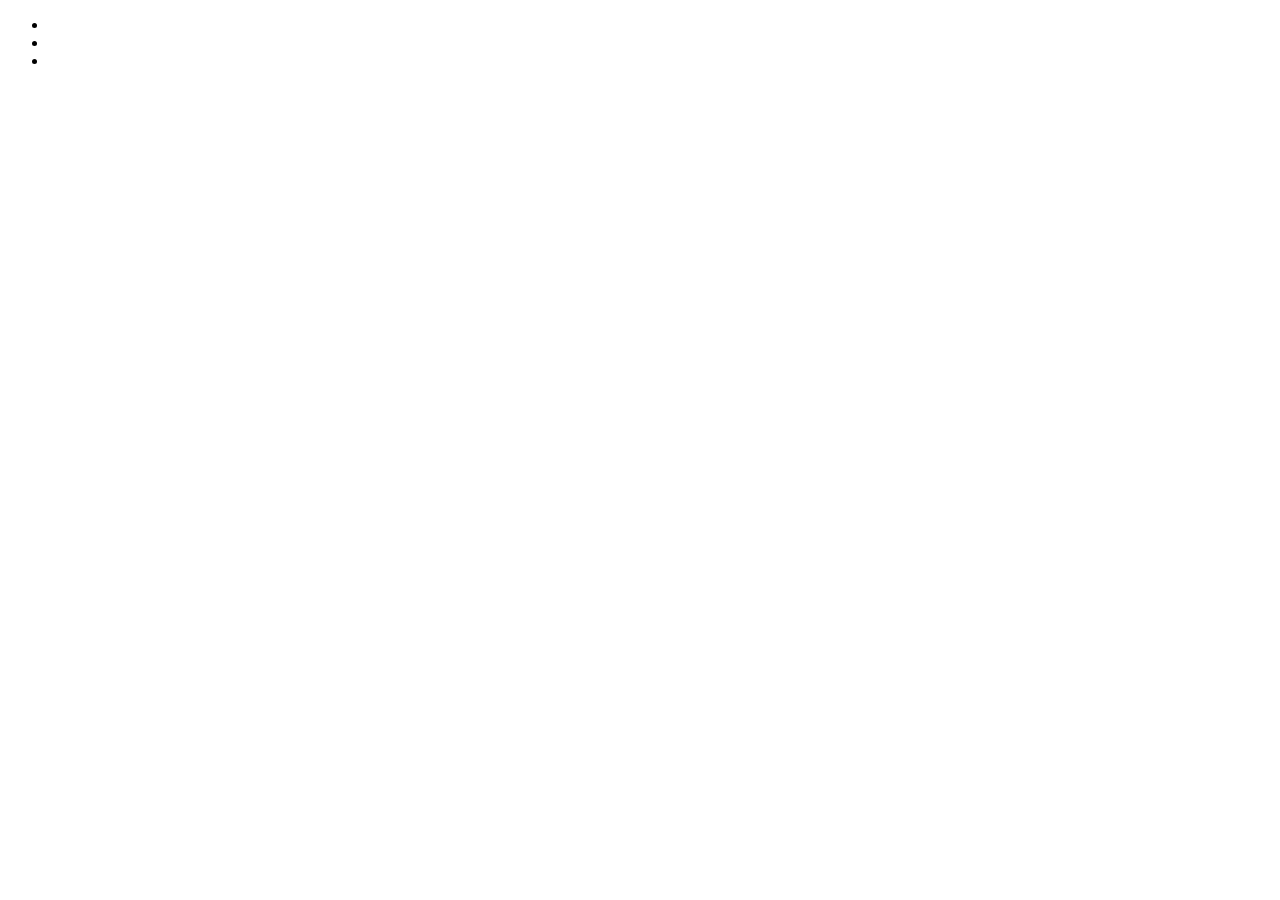
==== index.html @ 7e626dac "index, contacto y styles creados" ====
<!DOCTYPE html>
<html lang="es">

<head>
  <meta charset="UTF-8">
  <meta http-equiv="X-UA-Compatible" content="IE=edge">
  <meta name="viewport" content="width=device-width, initial-scale=1.0">
  <title>Trabajo Clase 13 | incio </title>
</head>

<body>
  <header>
    <ul>
      <li><a href=""></a></li>
      <li><a href=""></a></li>
      <li><a href=""></a></li>
    </ul>
  </header>

</body>

</html>
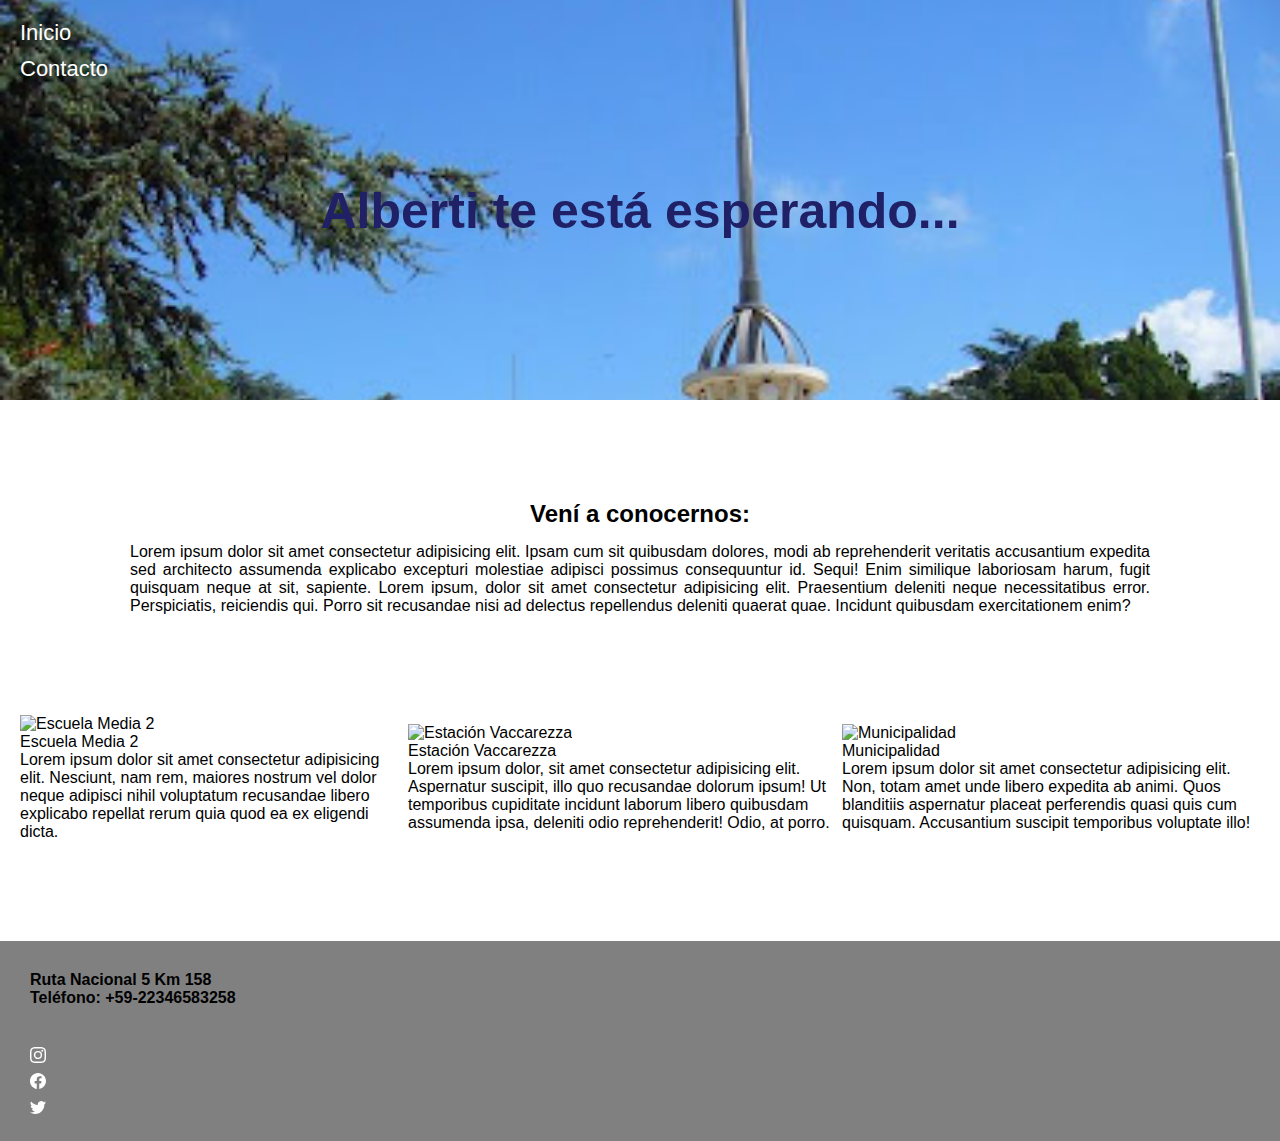
==== commit 196f40e0: "se modificaron html y css según nueva clase de Flexbox" ====
--- a/index.html
+++ b/index.html
@@ -6,17 +6,85 @@
   <meta http-equiv="X-UA-Compatible" content="IE=edge">
   <meta name="viewport" content="width=device-width, initial-scale=1.0">
   <title>Trabajo Clase 13 | incio </title>
+  <link rel="stylesheet" href="./css/styles.css">
 </head>
 
 <body>
   <header>
-    <ul>
-      <li><a href=""></a></li>
-      <li><a href=""></a></li>
-      <li><a href=""></a></li>
-    </ul>
+    <nav class="header">
+      <ul>
+        <li><a href="#">Inicio</a></li>
+        <li><a href="./contacto.html">Contacto</a></li>
+      </ul>
+      <h1>Alberti te está esperando...</h1>
+    </nav>
   </header>
 
+  <main>
+    <section class="seccion-1">
+      <h2>Vení a conocernos:</h2>
+      <p>Lorem ipsum dolor sit amet consectetur adipisicing elit. Ipsam cum sit quibusdam dolores, modi ab reprehenderit
+        veritatis accusantium expedita sed architecto assumenda explicabo excepturi molestiae adipisci possimus
+        consequuntur id. Sequi!
+        Enim similique laboriosam harum, fugit quisquam neque at sit,
+        sapiente. Lorem ipsum, dolor sit amet consectetur adipisicing elit. Praesentium deleniti neque necessitatibus
+        error. Perspiciatis, reiciendis qui. Porro sit recusandae nisi ad delectus repellendus deleniti quaerat quae.
+        Incidunt quibusdam exercitationem enim?</p>
+    </section>
+    <section class="section-2">
+      <div class="foto-1"> <img
+          src="https://www.turismodebolsillo.com.ar/media/novedades/thumbs/1545177910_Alberti-Escuela.jpg"
+          alt="Escuela Media 2" width="250px" height="250px">
+        <figcaption>Escuela Media 2</figcaption>
+        <p>Lorem ipsum dolor sit amet consectetur adipisicing elit. Nesciunt, nam rem, maiores nostrum vel dolor neque
+          adipisci nihil voluptatum recusandae libero explicabo repellat rerum quia quod ea ex eligendi dicta.</p>
+      </div>
+      <div class="foto-2"> <img src="https://th.bing.com/th/id/OIP.VUkh-imaMzaE0lh-AI5VRQHaD4?pid=ImgDet&rs=1"
+          alt="Estación Vaccarezza" width="250px" height="250px">
+        <figcaption>Estación Vaccarezza</figcaption>
+        <p> Lorem ipsum dolor, sit amet consectetur adipisicing elit. Aspernatur suscipit, illo quo recusandae dolorum
+          ipsum! Ut temporibus cupiditate incidunt laborum libero quibusdam assumenda ipsa, deleniti odio reprehenderit!
+          Odio, at porro.</p>
+      </div>
+      <div class="foto-3"> <img
+          src="https://i.pinimg.com/736x/6a/61/2a/6a612a92c8e15ea09c68903e29e2663f--argentina-francisco.jpg"
+          alt="Municipalidad" width="250px" height="250px">
+        <figcaption>Municipalidad</figcaption>
+        <p>Lorem ipsum dolor sit amet consectetur adipisicing elit. Non, totam amet unde libero expedita ab animi. Quos
+          blanditiis aspernatur placeat perferendis quasi quis cum quisquam. Accusantium suscipit temporibus voluptate
+          illo!</p>
+      </div>
+
+    </section>
+  </main>
 </body>
+<footer class="footer-container">
+  <div class="footer-div-1">
+    <ul>
+      <li>Ruta Nacional 5 Km 158</li>
+      <li>Teléfono: +59-22346583258</li>
+    </ul>
+  </div>
+  <ul>
+    <div class="footer-div-2">
+      <li><a href="https://www.instagram.com/municipalidaddealberti/" target="_blank"><svg
+            xmlns="http://www.w3.org/2000/svg" width="16" height="16" fill="currentColor" class="bi bi-instagram"
+            viewBox="0 0 16 16">
+            <path
+              d="M8 0C5.829 0 5.556.01 4.703.048 3.85.088 3.269.222 2.76.42a3.917 3.917 0 0 0-1.417.923A3.927 3.927 0 0 0 .42 2.76C.222 3.268.087 3.85.048 4.7.01 5.555 0 5.827 0 8.001c0 2.172.01 2.444.048 3.297.04.852.174 1.433.372 1.942.205.526.478.972.923 1.417.444.445.89.719 1.416.923.51.198 1.09.333 1.942.372C5.555 15.99 5.827 16 8 16s2.444-.01 3.298-.048c.851-.04 1.434-.174 1.943-.372a3.916 3.916 0 0 0 1.416-.923c.445-.445.718-.891.923-1.417.197-.509.332-1.09.372-1.942C15.99 10.445 16 10.173 16 8s-.01-2.445-.048-3.299c-.04-.851-.175-1.433-.372-1.941a3.926 3.926 0 0 0-.923-1.417A3.911 3.911 0 0 0 13.24.42c-.51-.198-1.092-.333-1.943-.372C10.443.01 10.172 0 7.998 0h.003zm-.717 1.442h.718c2.136 0 2.389.007 3.232.046.78.035 1.204.166 1.486.275.373.145.64.319.92.599.28.28.453.546.598.92.11.281.24.705.275 1.485.039.843.047 1.096.047 3.231s-.008 2.389-.047 3.232c-.035.78-.166 1.203-.275 1.485a2.47 2.47 0 0 1-.599.919c-.28.28-.546.453-.92.598-.28.11-.704.24-1.485.276-.843.038-1.096.047-3.232.047s-2.39-.009-3.233-.047c-.78-.036-1.203-.166-1.485-.276a2.478 2.478 0 0 1-.92-.598 2.48 2.48 0 0 1-.6-.92c-.109-.281-.24-.705-.275-1.485-.038-.843-.046-1.096-.046-3.233 0-2.136.008-2.388.046-3.231.036-.78.166-1.204.276-1.486.145-.373.319-.64.599-.92.28-.28.546-.453.92-.598.282-.11.705-.24 1.485-.276.738-.034 1.024-.044 2.515-.045v.002zm4.988 1.328a.96.96 0 1 0 0 1.92.96.96 0 0 0 0-1.92zm-4.27 1.122a4.109 4.109 0 1 0 0 8.217 4.109 4.109 0 0 0 0-8.217zm0 1.441a2.667 2.667 0 1 1 0 5.334 2.667 2.667 0 0 1 0-5.334z" />
+          </svg></a></li>
+      <li><a href="https://www.facebook.com/municipalidaddealberti/" target="_blank"><svg
+            xmlns="http://www.w3.org/2000/svg" width="16" height="16" fill="currentColor" class="bi bi-facebook"
+            viewBox="0 0 16 16">
+            <path
+              d="M16 8.049c0-4.446-3.582-8.05-8-8.05C3.58 0-.002 3.603-.002 8.05c0 4.017 2.926 7.347 6.75 7.951v-5.625h-2.03V8.05H6.75V6.275c0-2.017 1.195-3.131 3.022-3.131.876 0 1.791.157 1.791.157v1.98h-1.009c-.993 0-1.303.621-1.303 1.258v1.51h2.218l-.354 2.326H9.25V16c3.824-.604 6.75-3.934 6.75-7.951z" />
+          </svg> </a></li>
+      <li> <a href="https://twitter.com/MuniAlberti" target="_blank"><svg xmlns="http://www.w3.org/2000/svg" width="16"
+            height="16" fill="currentColor" class="bi bi-twitter" viewBox="0 0 16 16">
+            <path
+              d="M5.026 15c6.038 0 9.341-5.003 9.341-9.334 0-.14 0-.282-.006-.422A6.685 6.685 0 0 0 16 3.542a6.658 6.658 0 0 1-1.889.518 3.301 3.301 0 0 0 1.447-1.817 6.533 6.533 0 0 1-2.087.793A3.286 3.286 0 0 0 7.875 6.03a9.325 9.325 0 0 1-6.767-3.429 3.289 3.289 0 0 0 1.018 4.382A3.323 3.323 0 0 1 .64 6.575v.045a3.288 3.288 0 0 0 2.632 3.218 3.203 3.203 0 0 1-.865.115 3.23 3.23 0 0 1-.614-.057 3.283 3.283 0 0 0 3.067 2.277A6.588 6.588 0 0 1 .78 13.58a6.32 6.32 0 0 1-.78-.045A9.344 9.344 0 0 0 5.026 15z" />
+          </svg></a></li>
+      <a href=""><i class="fa-brands fa-discord"></i></a>
+</footer>
 
 </html>--- a/css/styles.css
+++ b/css/styles.css
@@ -0,0 +1,129 @@
+ *{
+  margin: 0;
+  padding: 0;
+  box-sizing: border-box;
+  list-style-type: none;
+}
+
+ html{
+  font-family: sans-serif;
+  }
+
+ a {
+  text-decoration: none;
+  color: white;
+  font-size: 22px;
+  
+}
+
+/* header */
+.header li>a:hover{
+ color: coral;
+ font-size:30px;
+}
+
+.header{
+  background-image: url(../assets/Plaza\ Arias.jpg);
+  width: 100%;
+  height: 400px;
+  background-position: center;
+  background-repeat: no-repeat;
+  background-size: cover;
+  background-attachment: fixed;
+  /* display: block; */
+  justify-content: center;
+}
+.header ul{
+  list-style: none;
+  color: white;
+  font-size: 22px;
+  display: flex;
+  flex-direction: column;
+  gap: 10px;
+  padding-left: 20px;
+  padding-top: 20px;
+ }
+
+ h1{
+  font-size: 50px;
+  text-align: center;
+  padding-top: 100px;
+  color: rgb(32, 32, 102);
+}
+
+/* main */
+
+.seccion-1 {
+ display: flex;
+ flex-direction: column;
+ align-items: center;
+ gap: 15px;
+ font-size: bold;
+ padding-top: 100px;
+ margin-left: 130px;
+ margin-right: 130px;
+ margin-bottom: 100px;
+ text-align: justify;
+ }
+
+ .section-2{
+  margin-left: 20px;
+  margin-right: 20px;
+  margin-bottom: 100px;
+  display:flex;
+  flex-direction: row;
+  align-items: center;
+  justify-content: space-evenly;
+  gap: 40x;
+}
+
+/* footer */
+.footer-div-2 >li a:hover {
+  color: coral;
+}
+
+footer{
+  background-color: grey;
+  width: auto;
+  height: 200px;
+  font-family: 'Lucida Sans', 'Lucida Sans Regular', 'Lucida Grande', 'Lucida Sans Unicode', Geneva, Verdana, sans-serif;
+  font-weight: bold;
+  display: flex;
+  flex-wrap: wrap;
+}
+.footer-container{
+  display: flex;
+  flex-direction: column;
+  align-items: flex-start;
+  justify-content: space-between;
+}
+
+.footer-div-1{
+ padding-top: 30px;
+ padding-left: 30px;
+ padding-bottom: 10px;
+}
+
+.footer-div-2{
+padding-bottom: 20px;
+ padding-left: 30px;
+} 
+
+
+/* formulario */
+.form-contacto input[type="text"],
+.form-contacto input[type="email"],
+.form-contacto textarea {
+  background-color: aqua;
+  display: block;
+  width: 300px;
+  
+}
+.seccion-contacto{
+  width: auto ;
+  height: 300px;
+  padding-top:80px;
+  padding-left: 20px;
+ padding-bottom: 800px;
+}
+
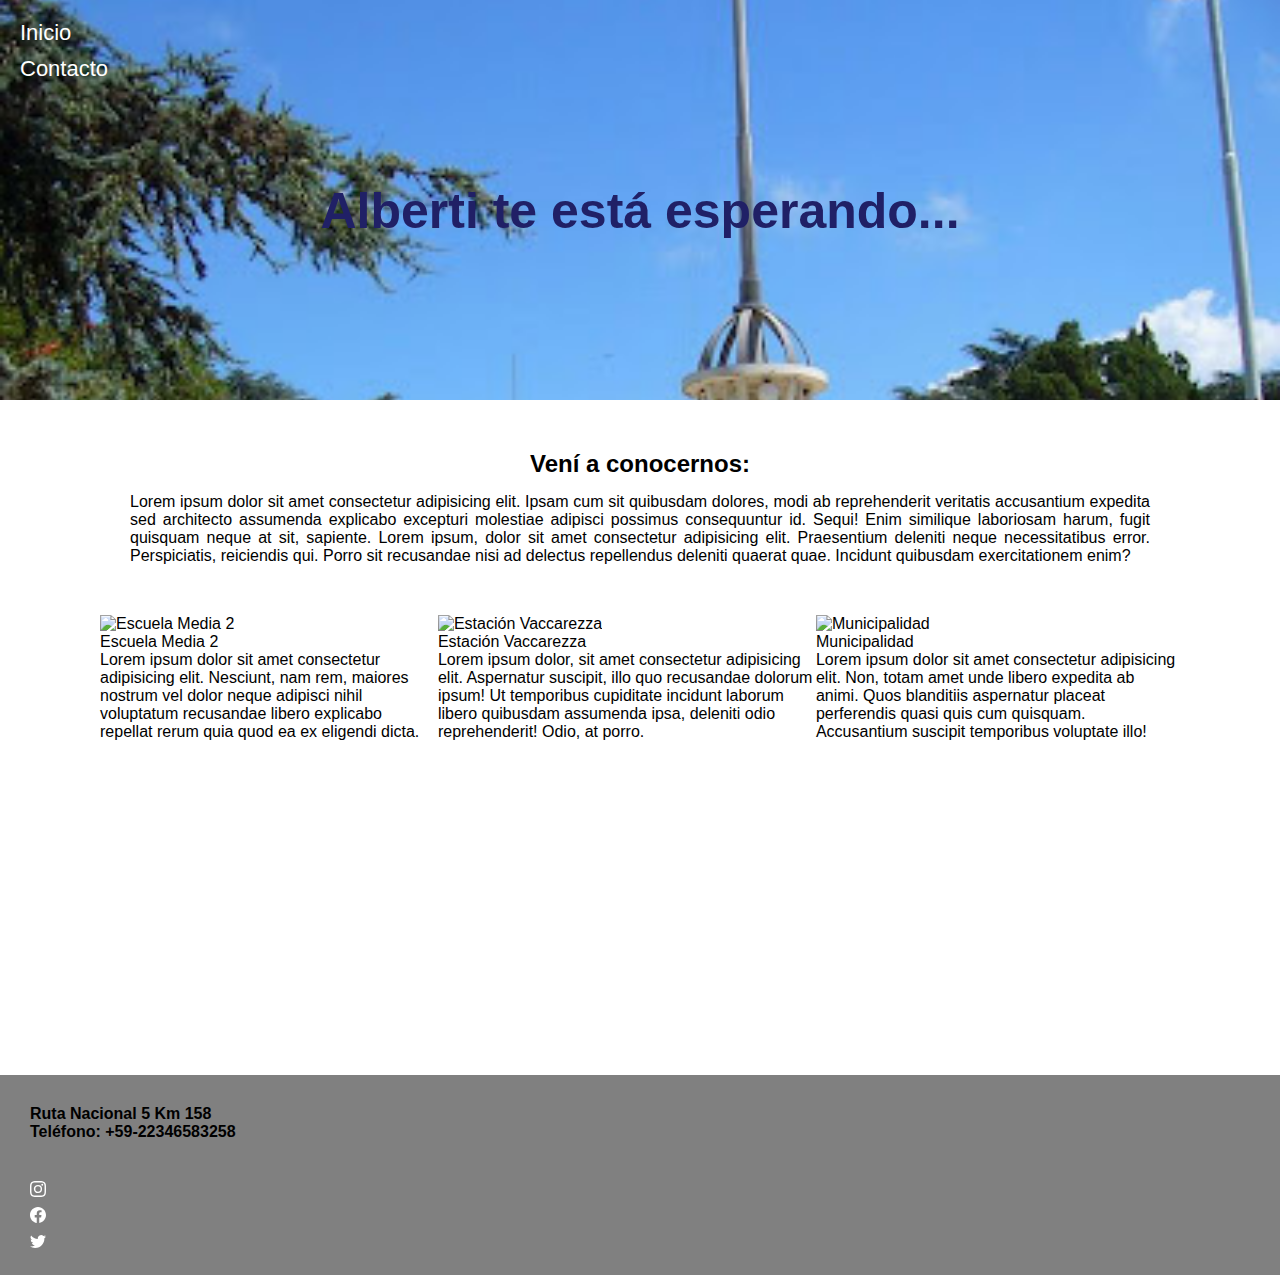
==== commit 80f37150: "se modificaron valores en general en css" ====
--- a/index.html
+++ b/index.html
@@ -23,7 +23,8 @@
   <main>
     <section class="seccion-1">
       <h2>Vení a conocernos:</h2>
-      <p>Lorem ipsum dolor sit amet consectetur adipisicing elit. Ipsam cum sit quibusdam dolores, modi ab reprehenderit
+      <p>Lorem ipsum dolor sit amet consectetur adipisicing elit. Ipsam cum sit quibusdam dolores, modi ab
+        reprehenderit
         veritatis accusantium expedita sed architecto assumenda explicabo excepturi molestiae adipisci possimus
         consequuntur id. Sequi!
         Enim similique laboriosam harum, fugit quisquam neque at sit,
@@ -31,30 +32,33 @@
         error. Perspiciatis, reiciendis qui. Porro sit recusandae nisi ad delectus repellendus deleniti quaerat quae.
         Incidunt quibusdam exercitationem enim?</p>
     </section>
-    <section class="section-2">
-      <div class="foto-1"> <img
-          src="https://www.turismodebolsillo.com.ar/media/novedades/thumbs/1545177910_Alberti-Escuela.jpg"
-          alt="Escuela Media 2" width="250px" height="250px">
-        <figcaption>Escuela Media 2</figcaption>
-        <p>Lorem ipsum dolor sit amet consectetur adipisicing elit. Nesciunt, nam rem, maiores nostrum vel dolor neque
-          adipisci nihil voluptatum recusandae libero explicabo repellat rerum quia quod ea ex eligendi dicta.</p>
-      </div>
-      <div class="foto-2"> <img src="https://th.bing.com/th/id/OIP.VUkh-imaMzaE0lh-AI5VRQHaD4?pid=ImgDet&rs=1"
-          alt="Estación Vaccarezza" width="250px" height="250px">
-        <figcaption>Estación Vaccarezza</figcaption>
-        <p> Lorem ipsum dolor, sit amet consectetur adipisicing elit. Aspernatur suscipit, illo quo recusandae dolorum
-          ipsum! Ut temporibus cupiditate incidunt laborum libero quibusdam assumenda ipsa, deleniti odio reprehenderit!
-          Odio, at porro.</p>
-      </div>
-      <div class="foto-3"> <img
-          src="https://i.pinimg.com/736x/6a/61/2a/6a612a92c8e15ea09c68903e29e2663f--argentina-francisco.jpg"
-          alt="Municipalidad" width="250px" height="250px">
-        <figcaption>Municipalidad</figcaption>
-        <p>Lorem ipsum dolor sit amet consectetur adipisicing elit. Non, totam amet unde libero expedita ab animi. Quos
-          blanditiis aspernatur placeat perferendis quasi quis cum quisquam. Accusantium suscipit temporibus voluptate
-          illo!</p>
-      </div>
-
+    <article class="contenedor">
+      <section class="section-2">
+        <div class="foto-1"> <img
+            src="https://www.turismodebolsillo.com.ar/media/novedades/thumbs/1545177910_Alberti-Escuela.jpg"
+            alt="Escuela Media 2" width="250px" height="250px">
+          <figcaption>Escuela Media 2</figcaption>
+          <p>Lorem ipsum dolor sit amet consectetur adipisicing elit. Nesciunt, nam rem, maiores nostrum vel dolor neque
+            adipisci nihil voluptatum recusandae libero explicabo repellat rerum quia quod ea ex eligendi dicta.</p>
+        </div>
+        <div class="foto-2"> <img src="https://th.bing.com/th/id/OIP.VUkh-imaMzaE0lh-AI5VRQHaD4?pid=ImgDet&rs=1"
+            alt="Estación Vaccarezza" width="250px" height="250px">
+          <figcaption>Estación Vaccarezza</figcaption>
+          <p> Lorem ipsum dolor, sit amet consectetur adipisicing elit. Aspernatur suscipit, illo quo recusandae dolorum
+            ipsum! Ut temporibus cupiditate incidunt laborum libero quibusdam assumenda ipsa, deleniti odio
+            reprehenderit!
+            Odio, at porro.</p>
+        </div>
+        <div class="foto-3"> <img
+            src="https://i.pinimg.com/736x/6a/61/2a/6a612a92c8e15ea09c68903e29e2663f--argentina-francisco.jpg"
+            alt="Municipalidad" width="250px" height="250px">
+          <figcaption>Municipalidad</figcaption>
+          <p>Lorem ipsum dolor sit amet consectetur adipisicing elit. Non, totam amet unde libero expedita ab animi.
+            Quos
+            blanditiis aspernatur placeat perferendis quasi quis cum quisquam. Accusantium suscipit temporibus voluptate
+            illo!</p>
+        </div>
+    </article>
     </section>
   </main>
 </body>
--- a/css/styles.css
+++ b/css/styles.css
@@ -8,6 +8,10 @@
  html{
   font-family: sans-serif;
   }
+
+ /*  body{
+    min-height: 100vh;
+  } */
 
  a {
   text-decoration: none;
@@ -30,8 +34,8 @@
   background-repeat: no-repeat;
   background-size: cover;
   background-attachment: fixed;
-  /* display: block; */
-  justify-content: center;
+   justify-content: center;
+   /* en responsive la imagen pierde margen derecho */
 }
 .header ul{
   list-style: none;
@@ -59,22 +63,23 @@
  align-items: center;
  gap: 15px;
  font-size: bold;
- padding-top: 100px;
+ padding-top:50px;
  margin-left: 130px;
  margin-right: 130px;
- margin-bottom: 100px;
+ margin-bottom: 50px;
  text-align: justify;
  }
 
  .section-2{
-  margin-left: 20px;
-  margin-right: 20px;
-  margin-bottom: 100px;
-  display:flex;
+  margin-left: 100px;
+  margin-right: 100px;
+  margin-bottom: 50px;
+  display: flex;
   flex-direction: row;
-  align-items: center;
+  flex-wrap: nowrap;
+  align-items: stretch;
   justify-content: space-evenly;
-  gap: 40x;
+  gap: 20x;
 }
 
 /* footer */
@@ -96,6 +101,7 @@
   flex-direction: column;
   align-items: flex-start;
   justify-content: space-between;
+  margin-top: 60px;
 }
 
 .footer-div-1{
@@ -105,7 +111,7 @@
 }
 
 .footer-div-2{
-padding-bottom: 20px;
+ padding-bottom: 20px;
  padding-left: 30px;
 } 
 
@@ -122,8 +128,13 @@
 .seccion-contacto{
   width: auto ;
   height: 300px;
-  padding-top:80px;
-  padding-left: 20px;
- padding-bottom: 800px;
-}
+   padding-left: 20px;
+ }
 
+.contenedor{
+  width: 100%;
+  height: 400px;
+  margin-bottom:30px;
+  flex-wrap: wrap;
+  
+}